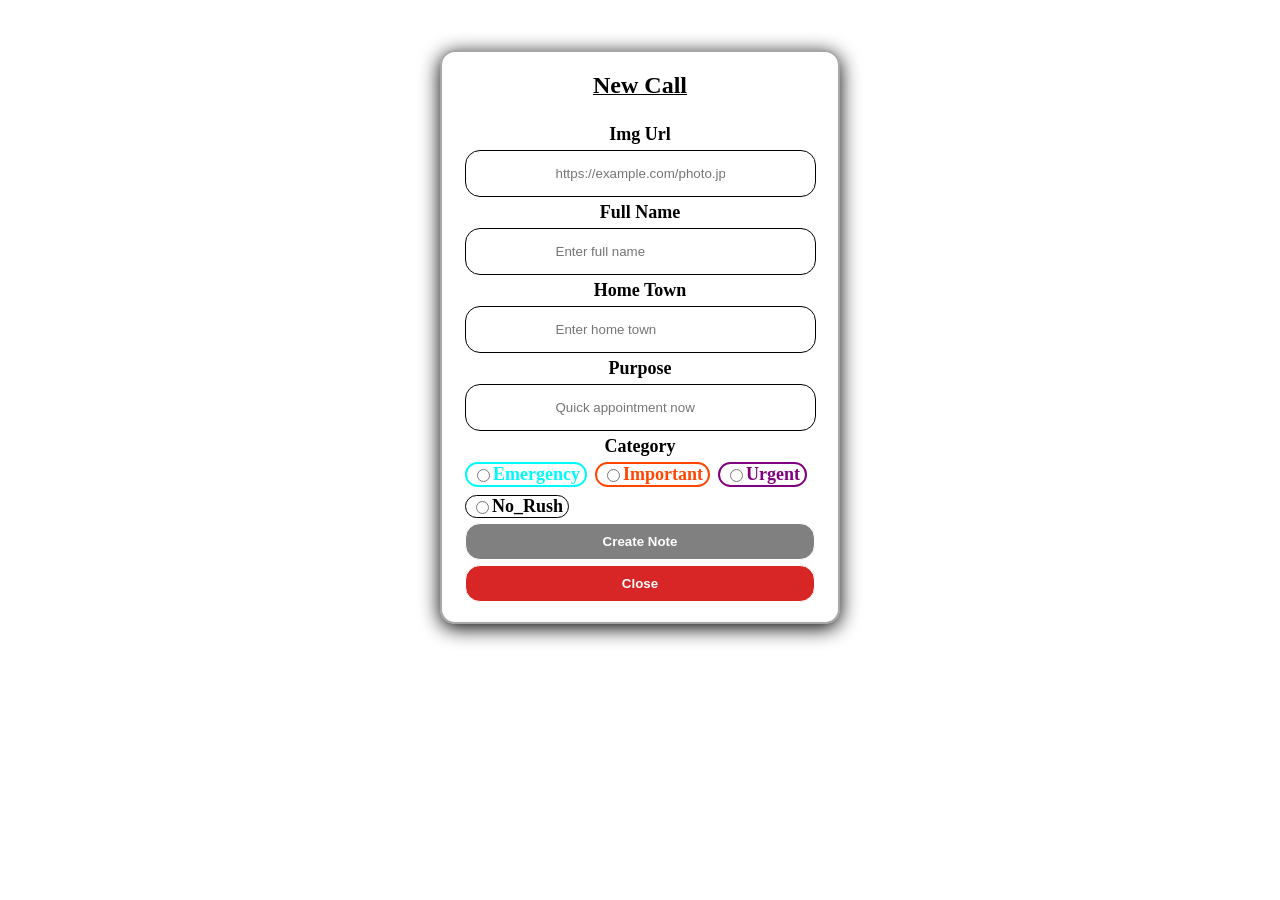
==== Call Card/index.html @ d72c4e12 "form is completed" ====
<!DOCTYPE html>
<html lang="en">

<head>
    <meta charset="UTF-8">
    <meta name="viewport" content="width=device-width, initial-scale=1.0">
    <title>Document</title>
</head>
<link rel="stylesheet" href="style.css">

<body>
    <div class="form-container">
        <form>
            <h2>New Call</h2>
            <label>Img Url</label>

            <input type="text" placeholder="https://example.com/photo.jpg">

            <label>Full Name </label>

            <input type="text" placeholder="Enter full name">

            <label>Home Town </label>

            <input type="text" placeholder="Enter home town">

            <label>Purpose</label>

            <input type="text" placeholder="Quick appointment now ">

            <label>Category</label>

            <div class="category-box">
                <label class="checkbox check1">
                    <input type="radio" name="category" value="emergency">
                    <span>Emergency</span>
                    <br>
                </label>
                <label class="checkbox check2">
                    <input type="radio" name="category" value="important">
                    <span>Important</span>

                </label>
                <label class="checkbox check3">
                    <input type="radio" name="category" value="urgent">
                    <span>Urgent</span>

                </label>
                <label class="checkbox check4">
                    <input type="radio" name="category" value="no-rush">
                    <span>No_Rush</span>
                </label>
            </div>
            <button class="btn create">Create Note </button>
            <button class="btn close">Close</button>

        </form>

    </div>
    <div class="note-container">
        <div class="left-icons">
            <!-- <button><i class="ri-add-line"></i></button>
            <button><i class="ri-arrow-up-line"></i></button>
            <button><i class="ri-arrow-down-line"></i></button> -->

        </div>
        <div class="stack">
            <div class="card"></div>
            <div class="card"></div>



            <div class="card"></div>

        </div>
        <div class="right-colors">
            <span class="dot black"></span>
            <span class="dot purple"></span>
            <span class="dot orange"></span>
            <span class="dot teal"></span>

        </div>
    </div>



    <script src="script.js"></script>
</body>

</html>
---- Call Card/style.css ----
body{
    margin: 0px;
    padding: 0px;
    display: flex;
    justify-content: center;
    align-items: center;
}

.form-container{
    
    border: 2px solid rgba(118, 117, 117, 0.636);
    width: 400px; 
    margin-top:  50px;  
    border-radius: 15px; 
    box-sizing: border-box;
    box-shadow: 0px 4px 20px;
}
h2{
    text-decoration: 1px underline;
}
form{
    display: flex;
    flex-direction: column;
    gap: 5px;
    justify-content: center;
    align-items: center;
    margin-bottom: 20px;
   
}
.form-container input{
    padding: 15px;
    max-width: 300px;
    border: 1px solid;
    border-radius: 15px;
    padding: 15px 90px;
   
}
.form-container label{
    font-weight: bold;
    font-size: large;   
}
.category-box{
    display: flex;
    flex-wrap: wrap;
    align-items: center;
    max-width: 350px;  
    gap: 8px; 
}
.category-box label{
    display: flex;
    align-items: center;  
}
.category-box input[type="radio"]{
       
}
.checkbox{
    display: flex;
    border: 1px solid;
    border-radius: 15px;
    align-items: center;
    justify-content: center;
    padding: 0 5px;
}
.check3{
    border: 2px solid purple;
   
    color: purple;
}
.check2{
    border: 2px solid orangered;
   
    color:orangered;
}
.check1{
    border: 2px solid rgb(0, 249, 249);
    color: rgb(0, 249, 249);
}
.btn{ 
    width: 350px;
    border: 1px solid;
    border-radius: 15px;
    padding: 10px 90px;
    font-weight: bold;
}
.close{
    background-color: rgb(216, 37, 37);
    color: white;
}
.create{
    background-color: gray;
    color: white;
}
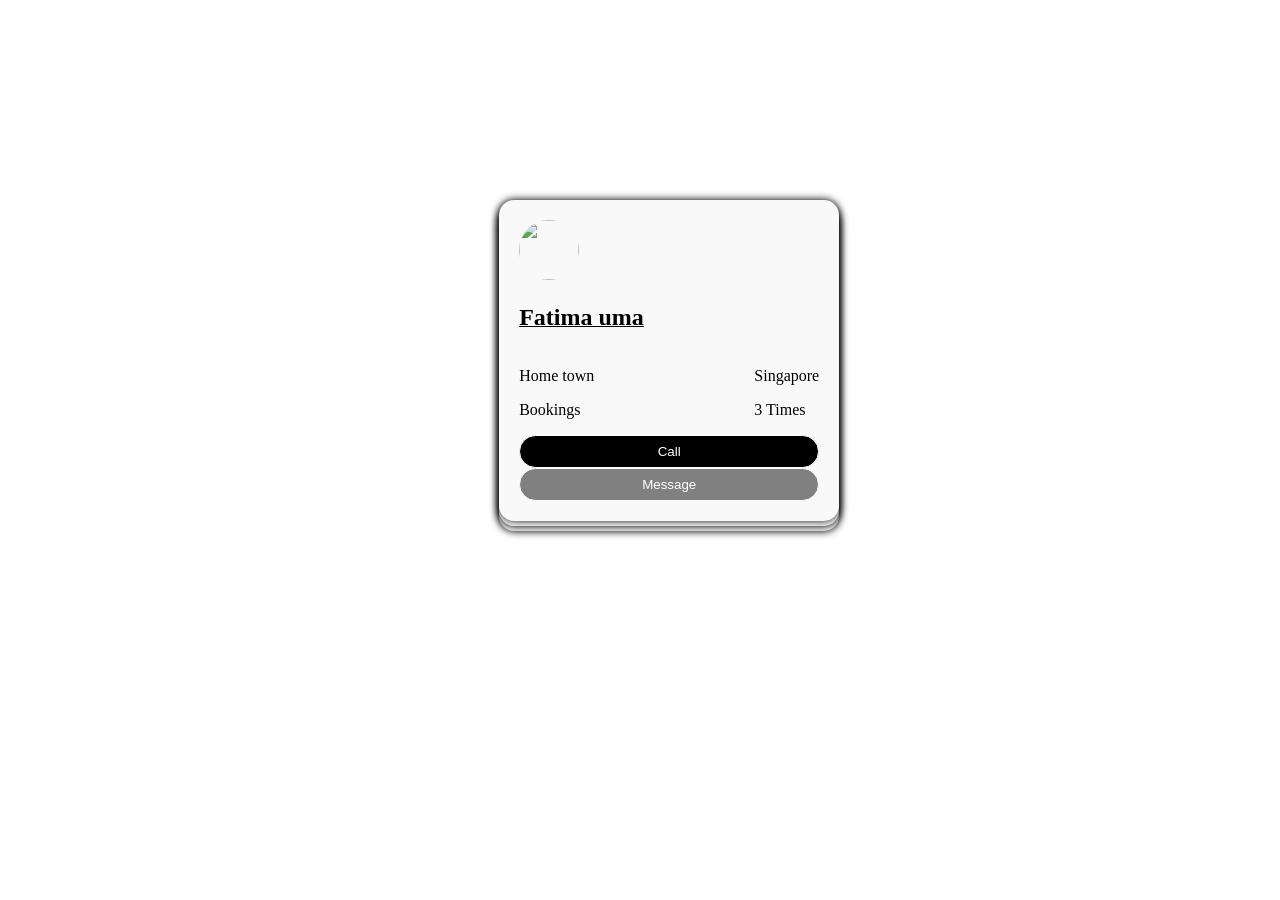
==== commit c5c8d14e: "Card Complitation" ====
--- a/Call Card/index.html
+++ b/Call Card/index.html
@@ -65,13 +65,29 @@
 
         </div>
         <div class="stack">
-            <div class="card"></div>
-            <div class="card"></div>
+            <div class="card ">
+                <div class="image"> <img
+                        src="https://images.unsplash.com/photo-1778525211398-83a1389ddda8?q=80&w=1170&auto=format&fit=crop&ixlib=rb-4.1.0&ixid=M3wxMjA3fDB8MHxwaG90by1wYWdlfHx8fGVufDB8fHx8fA%3D%3D"
+                        alt="">
+                </div>
+                <h2>Fatima uma</h2>
+                <div class="info">
+                    <div>
+                        <p>Home town </p>
+                        <p>Bookings</p>
+                    </div>
+                    <div>
+                        <p>Singapore </p>
+                        <p>3 Times</p>
+                    </div>
+                </div>
 
 
+                <button class="cardbtn call">Call</button>
+                <button class="cardbtn message">Message</button>
 
-            <div class="card"></div>
 
+            </div>
         </div>
         <div class="right-colors">
             <span class="dot black"></span>
--- a/Call Card/style.css
+++ b/Call Card/style.css
@@ -1,59 +1,68 @@
-body{
+body {
     margin: 0px;
     padding: 0px;
-    display: flex;
-    justify-content: center;
-    align-items: center;
+
+
 }
 
-.form-container{
-    
+.form-container {
+    display: none;
+    position: absolute;
     border: 2px solid rgba(118, 117, 117, 0.636);
-    width: 400px; 
-    margin-top:  50px;  
-    border-radius: 15px; 
+    width: 400px;
+    height: 100%;
+    margin: 0 37%;
+    border-radius: 15px;
     box-sizing: border-box;
     box-shadow: 0px 4px 20px;
+    margin-top: 60px;
+
 }
-h2{
+
+h2 {
     text-decoration: 1px underline;
 }
-form{
+
+form {
     display: flex;
     flex-direction: column;
     gap: 5px;
     justify-content: center;
     align-items: center;
     margin-bottom: 20px;
-   
+
 }
-.form-container input{
+
+.form-container input {
     padding: 15px;
     max-width: 300px;
     border: 1px solid;
     border-radius: 15px;
     padding: 15px 90px;
-   
+
 }
-.form-container label{
+
+.form-container label {
     font-weight: bold;
-    font-size: large;   
+    font-size: large;
 }
-.category-box{
+
+.category-box {
     display: flex;
     flex-wrap: wrap;
     align-items: center;
-    max-width: 350px;  
-    gap: 8px; 
+    max-width: 350px;
+    gap: 8px;
 }
-.category-box label{
+
+.category-box label {
     display: flex;
-    align-items: center;  
+    align-items: center;
 }
-.category-box input[type="radio"]{
-       
-}
-.checkbox{
+
+.category-box input[type="radio"] {}
+
+.checkbox {
     display: flex;
     border: 1px solid;
     border-radius: 15px;
@@ -61,32 +70,106 @@
     justify-content: center;
     padding: 0 5px;
 }
-.check3{
+
+.check3 {
     border: 2px solid purple;
-   
+
     color: purple;
 }
-.check2{
+
+.check2 {
     border: 2px solid orangered;
-   
-    color:orangered;
+
+    color: orangered;
 }
-.check1{
+
+.check1 {
     border: 2px solid rgb(0, 249, 249);
     color: rgb(0, 249, 249);
 }
-.btn{ 
+
+.btn {
     width: 350px;
     border: 1px solid;
     border-radius: 15px;
     padding: 10px 90px;
     font-weight: bold;
 }
-.close{
+
+.close {
     background-color: rgb(216, 37, 37);
     color: white;
 }
-.create{
+
+.create {
     background-color: gray;
     color: white;
 }
+
+.card {
+    position: relative;
+    margin: 200px 39%;
+    width: 300px;
+    padding: 20px;
+    border-radius: 15px;
+    box-shadow: 0 0 9px;
+    display: flex;
+    flex-direction: column;
+    justify-content: space-between;
+    background: #f8f9f8;
+}
+.card::before{
+    content: "";
+    position: absolute;  
+    width: 100%;
+    height: 100%;
+    border-radius: 15px;
+    top: 5px; 
+    left: 0;
+    z-index: -1;
+    box-shadow: 0 0 9px;
+    background: #fffffe; 
+}
+.card::after{
+    content: "";
+    position: absolute;
+    width: 100%;
+    height: 100%;
+    border-radius: 15px;
+    top: 10px;  
+    left: 0;  
+    z-index: -2;
+    box-shadow: 0 0 9px;
+    background: #f8f7fa;
+}
+
+.image img {
+    height: 60px;
+    width: 60px;
+    border-radius: 50px;
+    object-fit: cover;
+}
+
+.info {
+    display: flex;
+    align-items: center;
+    justify-content: space-between;
+
+}
+
+.cardbtn {
+    padding: 8px 25px;
+    border-radius: 25px;
+}
+
+.call {
+    background-color: black;
+    border: 1px solid;
+    color: white;
+}
+
+.message {
+    border: 1px solid;
+    background-color: gray;
+    color: white;
+}
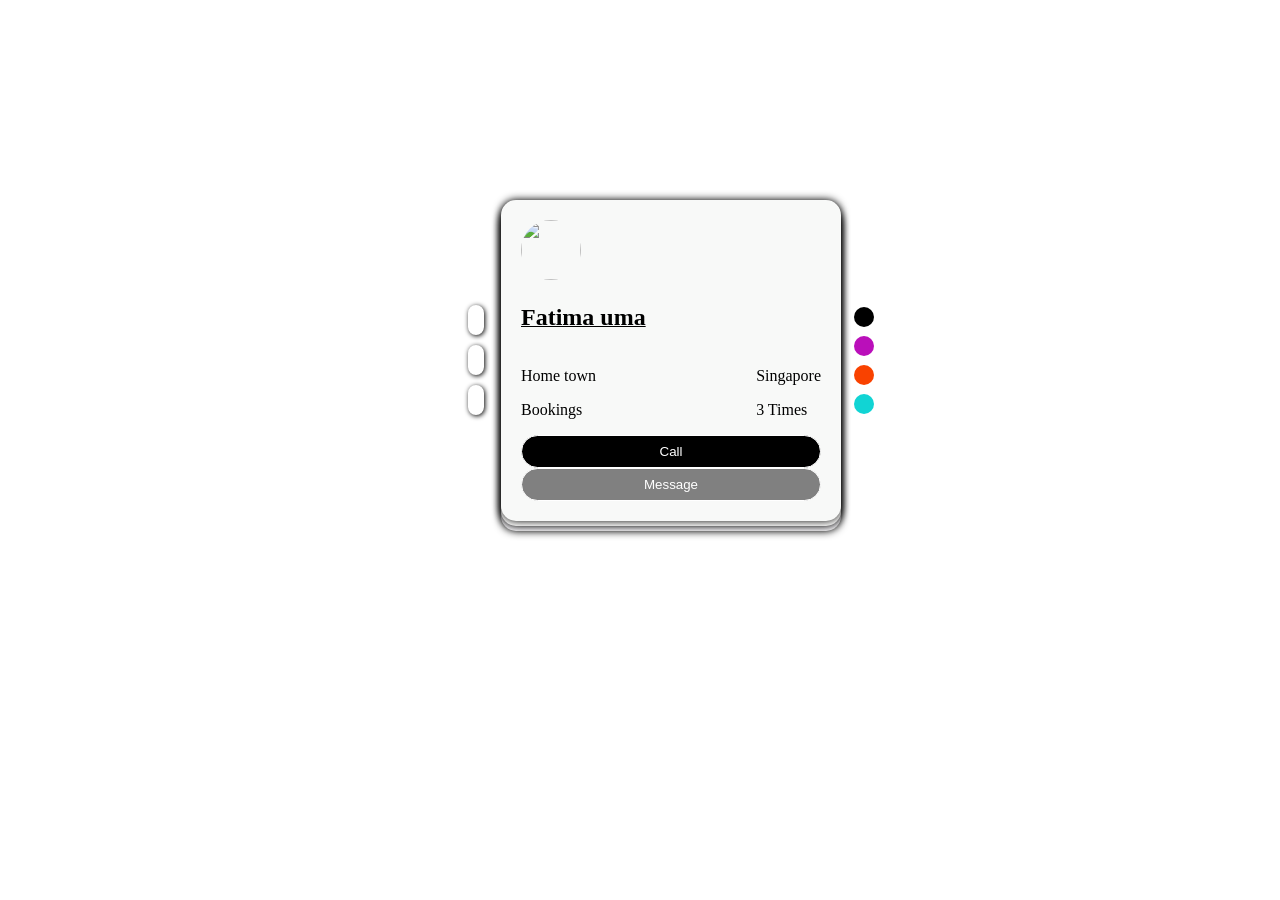
==== commit c918038f: "fully completed card design" ====
--- a/Call Card/index.html
+++ b/Call Card/index.html
@@ -5,6 +5,8 @@
     <meta charset="UTF-8">
     <meta name="viewport" content="width=device-width, initial-scale=1.0">
     <title>Document</title>
+    <link href="https://cdn.jsdelivr.net/npm/remixicon/fonts/remixicon.css" rel="stylesheet">
+
 </head>
 <link rel="stylesheet" href="style.css">
 
@@ -59,9 +61,9 @@
     </div>
     <div class="note-container">
         <div class="left-icons">
-            <!-- <button><i class="ri-add-line"></i></button>
-            <button><i class="ri-arrow-up-line"></i></button>
-            <button><i class="ri-arrow-down-line"></i></button> -->
+            <button><i  class="ri-arrow-up-line"></i></button>
+            <button><i  class="ri-add-line"></i></button>
+            <button><i  class="ri-arrow-down-line"></i></button>
 
         </div>
         <div class="stack">
@@ -90,9 +92,9 @@
             </div>
         </div>
         <div class="right-colors">
-            <span class="dot black"></span>
-            <span class="dot purple"></span>
-            <span class="dot orange"></span>
+            <span class="dot black"></span><br>
+            <span class="dot purple"></span><br>
+            <span class="dot orange"></span><br>
             <span class="dot teal"></span>
 
         </div>
--- a/Call Card/style.css
+++ b/Call Card/style.css
@@ -16,7 +16,6 @@
     box-sizing: border-box;
     box-shadow: 0px 4px 20px;
     margin-top: 60px;
-
 }
 
 h2 {
@@ -30,7 +29,6 @@
     justify-content: center;
     align-items: center;
     margin-bottom: 20px;
-
 }
 
 .form-container input {
@@ -60,8 +58,6 @@
     align-items: center;
 }
 
-.category-box input[type="radio"] {}
-
 .checkbox {
     display: flex;
     border: 1px solid;
@@ -105,10 +101,9 @@
     background-color: gray;
     color: white;
 }
-
 .card {
     position: relative;
-    margin: 200px 39%;
+    margin: 200px 5%;
     width: 300px;
     padding: 20px;
     border-radius: 15px;
@@ -172,4 +167,52 @@
     border: 1px solid;
     background-color: gray;
     color: white;
-}+}
+.note-container{
+    display: flex;
+    align-items: center;   
+    margin-left: 35%;
+    position: fixed;
+}
+.right-color{
+    display: flex;
+    flex-direction: column;
+    
+}
+.dot{
+   display: inline-block;
+   width: 20px;
+   height: 20px;
+   border-radius: 50%;
+   margin-left: 30px;
+   margin-top: 5px;
+  
+}
+.black{
+    background-color: black;
+}
+.orange{
+    background-color: rgb(249, 66, 0);
+}
+.purple{
+    background-color: rgb(186, 15, 186);
+}
+.teal{
+    background-color: rgb(17, 212, 212);
+}
+.left-icons{
+   display: flex;
+   align-items: center;
+   justify-content: center;
+   flex-direction: column;
+   gap: 10px;
+
+}
+.left-icons button{  
+   height: 30px;
+   border: 2px solid white;
+   border-radius: 15px;
+   margin-left: 20px;
+   background-color: white;
+   box-shadow: 1px 1px 5px;
+}
